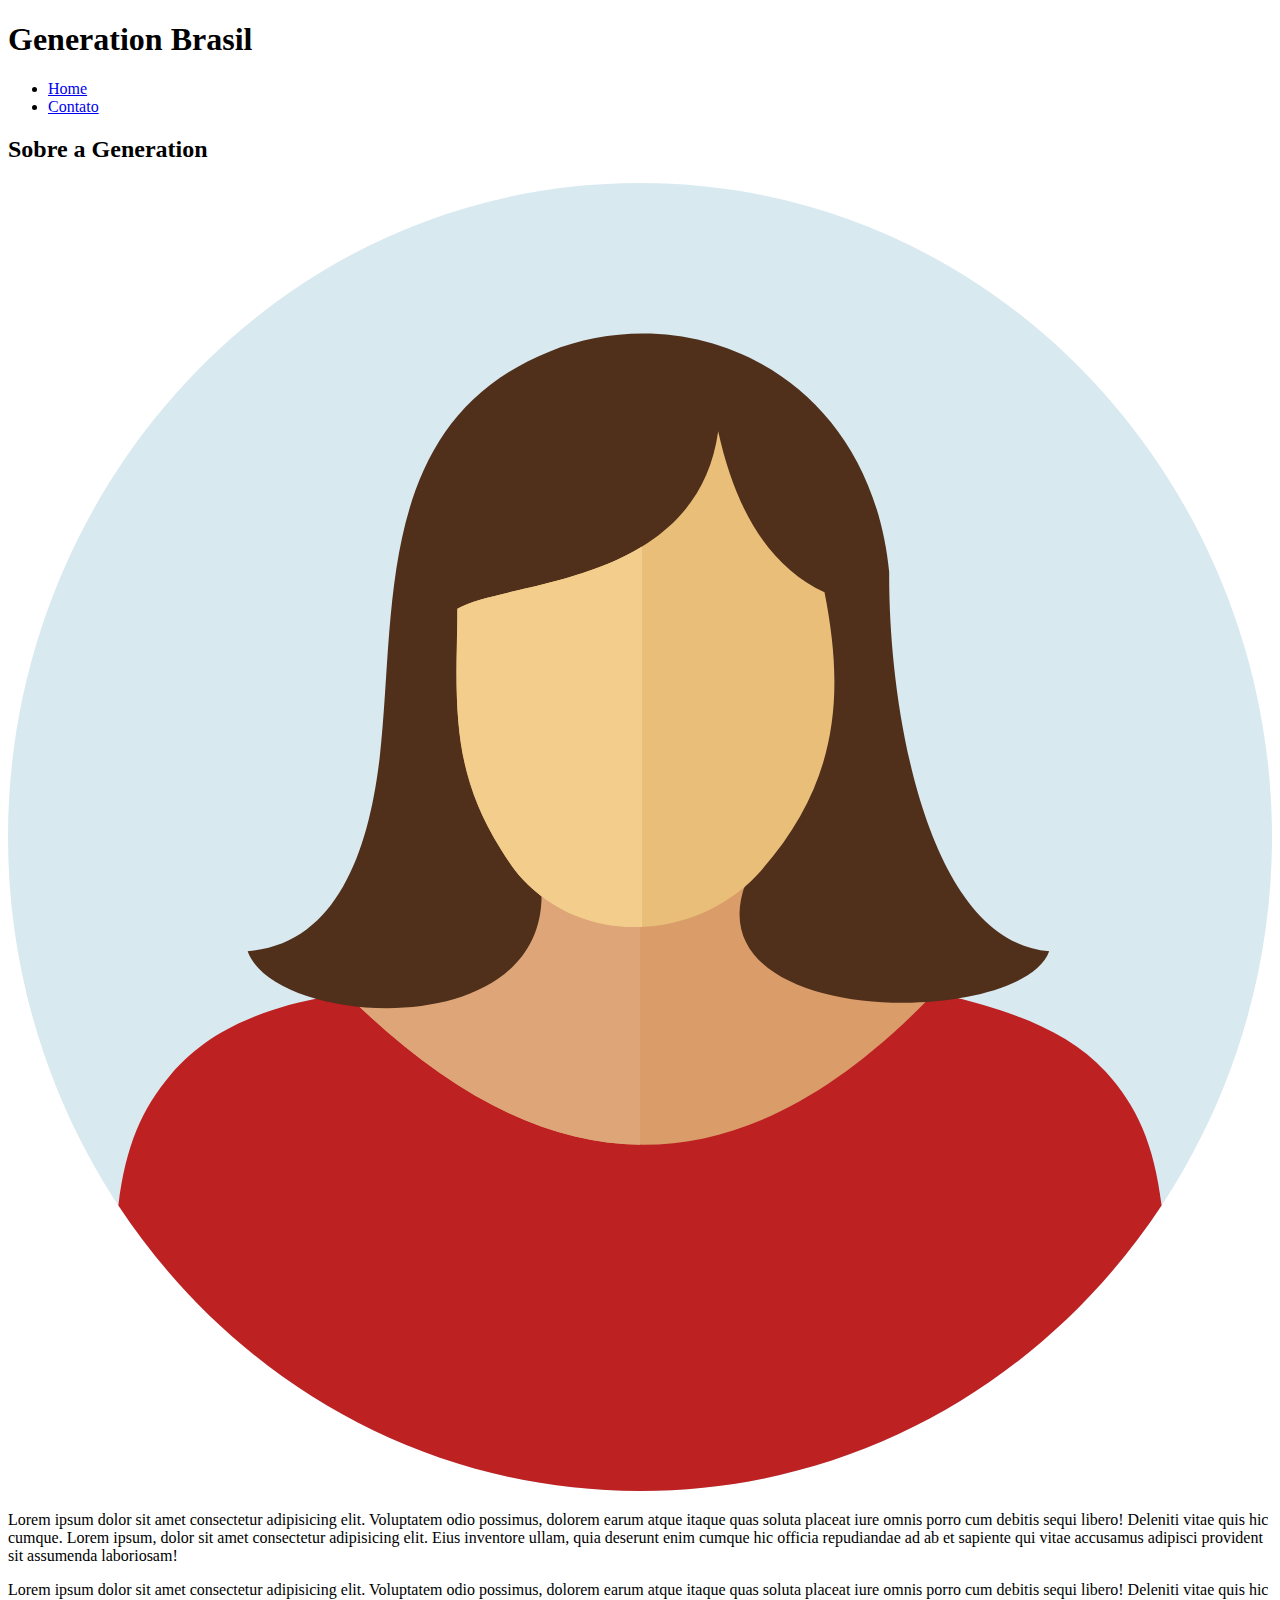
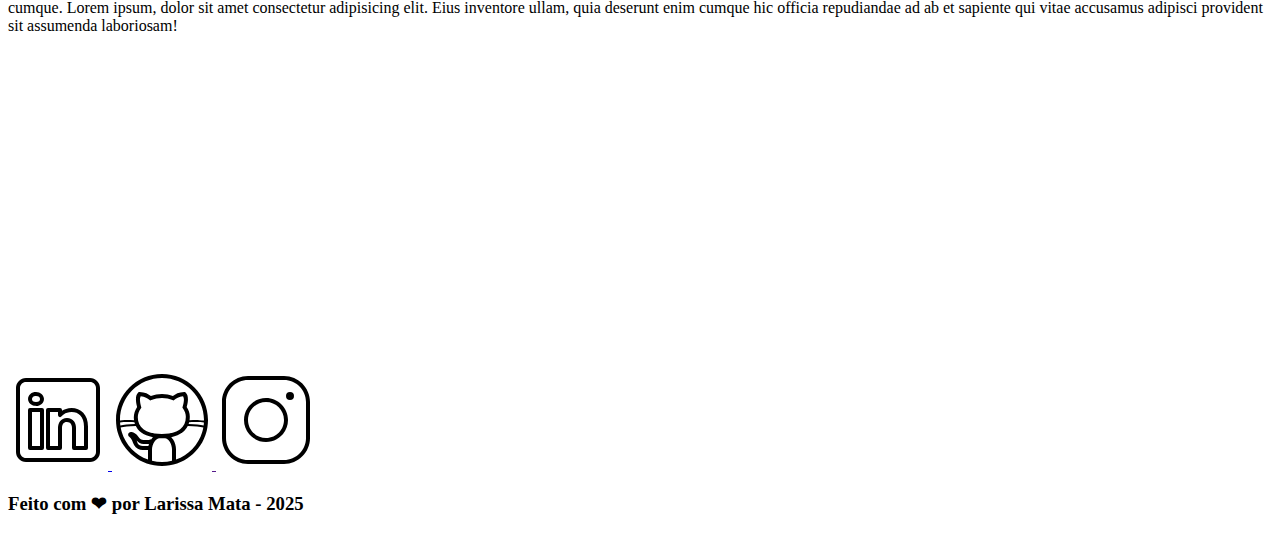
==== index.html @ 18a5f9d3 "Criação das páginas de portfólio." ====
<!DOCTYPE html>
            <html lang="pt-br">
                <head>
                    <meta charset="UTF-8">
                    <meta name="viewport" content="width=device-width, initial-scale=1.0">
                    <meta name="description" content="Projeto Portfólio">
                    <meta name="author" content="Generation Brasil">
                    <meta name="keywords" content="HTML, CSS, JavaScript">
                    <link rel="icon" type="image/svg" href="./assets/img/favicon.svg" />
                    <title>Meu Perfil</title>
                </head>
                <body>
                    <!-- Cabeçalho da Página (header) -->
                    <header>

                        <!-- Div Conteudo do Cabeçalho -->
                        <div id="header_content">

                            <!-- Titulo do Cabeçalho -->
                            <div id="titulo">

                            

                            <!--Seu nome-->
                            <h1>Generation Brasil</h1>
                            </div>

                            <!-- Conteudo do Menu da Página (header) -->
                            <div id="menu">

                                <!--Menu da página-->
                                <nav>

                                    <!--Marcadores não ordenados + links-->
                                    <ul id="menu">
                                        <li>
                                            <a href="index.html">Home</a>
                                        </li>
                                        <li>
                                            <a href="contato.html">Contato</a>
                                        </li>
                                    </ul>
                                </nav>

                            </div>
                        </div>
                    </header>

                    <!-- Seção Principal da Página (main) -->
                    <main>
                        <!--Seção sobre você-->
                        <section id="about">

                            <!--Título da seção-->
                            <h2>Sobre a Generation</h2>

                            <!--Contéudo da seção-->
                            <div id="conteudo">

                                <!--Imagem do criador do contéudo-->
                                <img
                                    src="./assets/img/user_02.svg"
                                    alt="Foto do criador desse conteúdo"
                                    />

                                    <!--Texto sobre o criador do conteúdo-->
                                    <article id="sobre_texto">
                                        <p>
                                            Lorem ipsum dolor sit amet consectetur adipisicing
                                    elit. Voluptatem odio possimus, dolorem earum atque
                                    itaque quas soluta placeat iure omnis porro cum
                                    debitis sequi libero! Deleniti vitae quis hic
                                    cumque. Lorem ipsum, dolor sit amet consectetur
                                    adipisicing elit. Eius inventore ullam, quia
                                    deserunt enim cumque hic officia repudiandae ad ab
                                    et sapiente qui vitae accusamus adipisci provident
                                    sit assumenda laboriosam!
                                </p>
                                <p>
                                    Lorem ipsum dolor sit amet consectetur adipisicing
                                    elit. Voluptatem odio possimus, dolorem earum atque
                                    itaque quas soluta placeat iure omnis porro cum
                                    debitis sequi libero! Deleniti vitae quis hic
                                    cumque. Lorem ipsum, dolor sit amet consectetur
                                    adipisicing elit. Eius inventore ullam, quia
                                    deserunt enim cumque hic officia repudiandae ad ab
                                    et sapiente qui vitae accusamus adipisci provident
                                    sit assumenda laboriosam!

                                        </p>
                                    </article>
                            </div>

                        </section>

                        <!--Seção contendo um vídeo de sua preferência-->
                        <section id="video">

                            <!--Vídeo da seção-->
                            <div id="youtube">
                                <iframe width="560" 
                                height="315" 
                                src="https://www.youtube.com/embed/R7lew2YYESU?si=cZWSmfz0LshcLpvk" 
                                title="YouTube video player" 
                                frameborder="0" 
                                allow="accelerometer; autoplay; clipboard-write; encrypted-media; gyroscope; picture-in-picture; web-share" 
                                referrerpolicy="strict-origin-when-cross-origin" 
                                allowfullscreen></iframe>
                            </div>

                        </section>

                    </main>

                    <!-- Rodapé da Página (footer) -->
                    <footer>

                        <!--Seção de contato - redes sociais-->
                        <section id="redes_sociais">

                            <a href=" ">
                                <img src="assets/img/linkedin.svg" alt="LinkedIn" />
                            </a>
                            <a href="">
                                <img src="assets/img/github.svg" alt="GitHub" />
                            </a>
                            <a href="">
                                <img src="assets/img/instagram.svg" alt="Instagram" />
                            </a>
                                </section>

                                <h3>Feito com ❤ por Larissa Mata - 2025</h3>

                        

                    </footer>
                </body>
            </html>
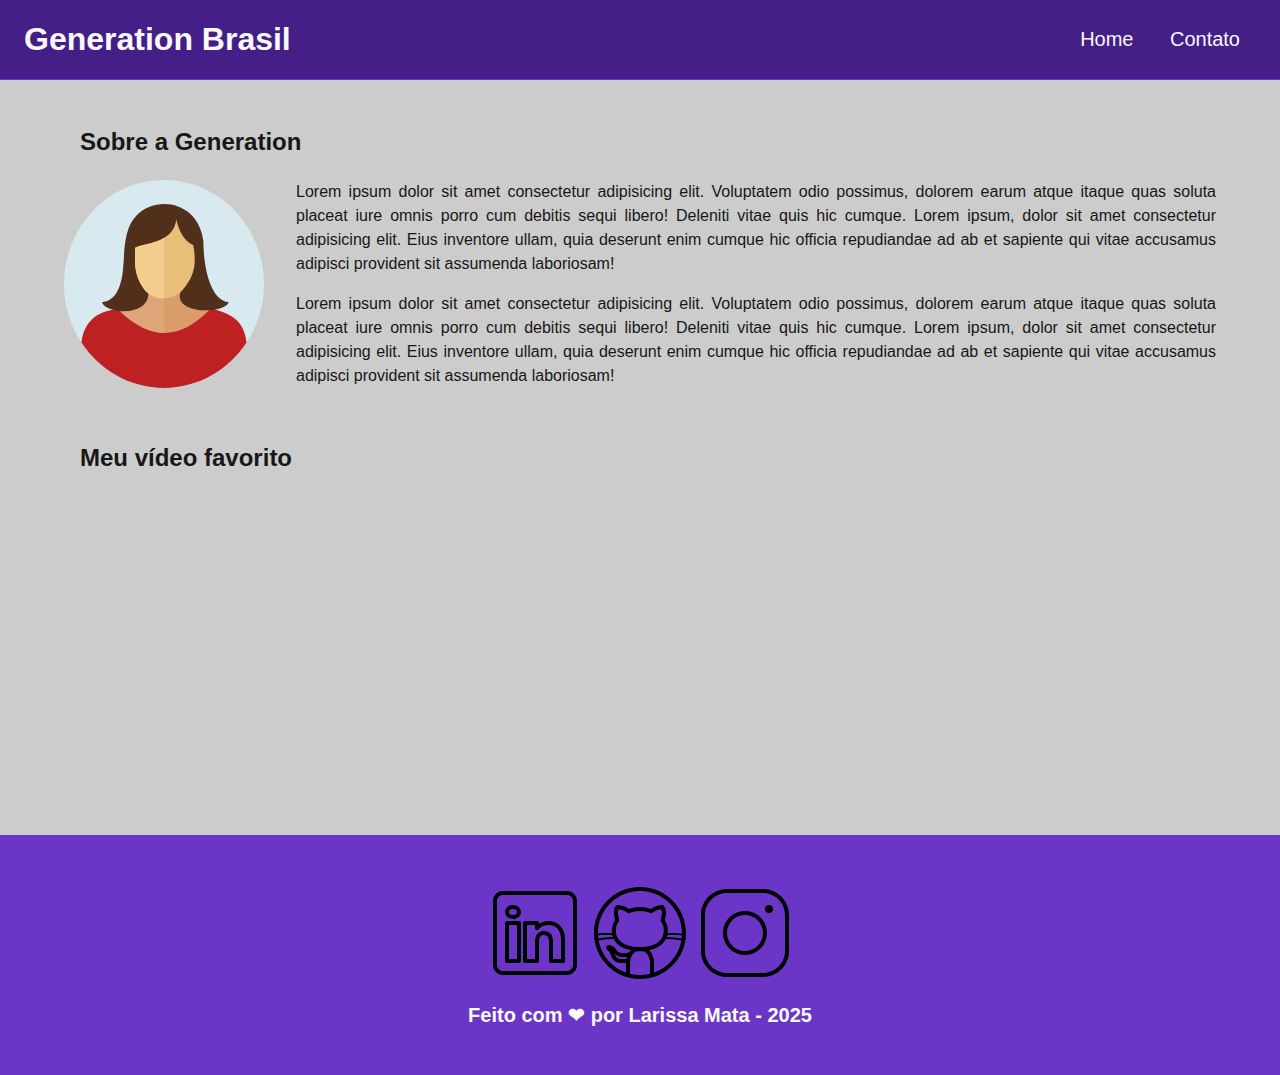
==== commit f90094a6: "Estilização da página." ====
--- a/index.html
+++ b/index.html
@@ -1,138 +1,152 @@
-            <!DOCTYPE html>
-            <html lang="pt-br">
-                <head>
-                    <meta charset="UTF-8">
-                    <meta name="viewport" content="width=device-width, initial-scale=1.0">
-                    <meta name="description" content="Projeto Portfólio">
-                    <meta name="author" content="Generation Brasil">
-                    <meta name="keywords" content="HTML, CSS, JavaScript">
-                    <link rel="icon" type="image/svg" href="./assets/img/favicon.svg" />
-                    <title>Meu Perfil</title>
-                </head>
-                <body>
-                    <!-- Cabeçalho da Página (header) -->
-                    <header>
+                <!DOCTYPE html>
+                <html lang="pt-br">
+                    <head>
+                        <meta charset="UTF-8">
 
-                        <!-- Div Conteudo do Cabeçalho -->
-                        <div id="header_content">
+                        <meta name="viewport" content="width=device-width, initial-scale=1.0">
+                        <meta name="description" content="Projeto Portfólio">
+                        <meta name="author" content="Generation Brasil">
+                        <meta name="keywords" content="HTML, CSS, JavaScript">
 
-                            <!-- Titulo do Cabeçalho -->
-                            <div id="titulo">
+                        <link rel="icon" type="image/svg" href="./assets/img/favicon.svg" />
+
+                        <!-- Link para a Folha de Estilo da Página - CSS -->
+                        <link rel="stylesheet" href="./assets/css/style.css">
+
+
+                        <title>Meu Perfil</title>
+                    </head>
+                    <body>
+                        <!-- Cabeçalho da Página (header) -->
+                        <header>
+
+                            <!-- Div Conteudo do Cabeçalho -->
+                            <div id="header_content" class="flex">
+
+                                <!-- Titulo do Cabeçalho -->
+                                <div id="titulo">
+
+                                
+
+                                <!--Seu nome-->
+                                <h1>Generation Brasil</h1>
+                                </div>
+
+                                <!-- Conteudo do Menu da Página (header) -->
+                                <div id="menu">
+
+                                    <!--Menu da página-->
+                                    <nav>
+
+                                        <!--Marcadores não ordenados + links-->
+                                        <ul id="menu">
+                                            <li>
+                                                <a href="index.html">Home</a>
+                                            </li>
+                                            <li>
+                                                <a href="contato.html">Contato</a>
+                                            </li>
+                                        </ul>
+                                    </nav>
+
+                                </div>
+                            </div>
+                        </header>
+
+                        <!-- Seção Principal da Página (main) -->
+                        <main>
+                            <!--Seção sobre você-->
+                            <section id="about" class="flex_start">
+
+                                <!--Título da seção-->
+                                <h2>Sobre a Generation</h2>
+
+                                <!--Contéudo da seção-->
+                                <div id="conteudo" class="flex">
+
+                                    <!--Imagem do criador do contéudo-->
+                                    <img
+                                        src="./assets/img/user_02.svg"
+                                        alt="Foto do criador desse conteúdo"
+                                        
+                                        class="img_profile"
+                                        />
+
+                                        <!--Texto sobre o criador do conteúdo-->
+                                        <article id="sobre_texto">
+                                            <p>
+                                                Lorem ipsum dolor sit amet consectetur adipisicing
+                                        elit. Voluptatem odio possimus, dolorem earum atque
+                                        itaque quas soluta placeat iure omnis porro cum
+                                        debitis sequi libero! Deleniti vitae quis hic
+                                        cumque. Lorem ipsum, dolor sit amet consectetur
+                                        adipisicing elit. Eius inventore ullam, quia
+                                        deserunt enim cumque hic officia repudiandae ad ab
+                                        et sapiente qui vitae accusamus adipisci provident
+                                        sit assumenda laboriosam!
+                                    </p>
+                                    <p>
+                                        Lorem ipsum dolor sit amet consectetur adipisicing
+                                        elit. Voluptatem odio possimus, dolorem earum atque
+                                        itaque quas soluta placeat iure omnis porro cum
+                                        debitis sequi libero! Deleniti vitae quis hic
+                                        cumque. Lorem ipsum, dolor sit amet consectetur
+                                        adipisicing elit. Eius inventore ullam, quia
+                                        deserunt enim cumque hic officia repudiandae ad ab
+                                        et sapiente qui vitae accusamus adipisci provident
+                                        sit assumenda laboriosam!
+
+                                            </p>
+                                        </article>
+                                </div>
+
+                            </section>
+
+                            <!--Seção contendo um vídeo de sua preferência-->
+                            <section id="video" class="flex_start">
+
+                                <!--Título da seção-->
+                                <h2>Meu vídeo favorito</h2>
+
+                                <!--Vídeo da seção-->
+                                <div id="youtube" class="flex">
+
+                                    <iframe 
+                                    width="560" 
+                                    height="315" 
+                                    src="https://www.youtube.com/embed/R7lew2YYESU?si=cZWSmfz0LshcLpvk" 
+                                    title="YouTube video player" 
+                                    frameborder="0" 
+                                    allow="accelerometer; autoplay; clipboard-write; encrypted-media; gyroscope; picture-in-picture; web-share" 
+                                    referrerpolicy="strict-origin-when-cross-origin" 
+                                    allowfullscreen></iframe>
+                                </div>
+
+                            </section>
+
+                        </main>
+
+                        <!-- Rodapé da Página (footer) -->
+                        <footer class="flex">
+
+                            <!--Seção de contato - redes sociais-->
+                            <section id="redes_sociais">
+
+                                <a href=" ">
+                                    <img src="assets/img/linkedin.svg" alt="LinkedIn" />
+                                </a>
+                                <a href="">
+                                    <img src="assets/img/github.svg" alt="GitHub" />
+                                </a>
+                                <a href="">
+                                    <img src="assets/img/instagram.svg" alt="Instagram" />
+                                </a>
+                                    </section>
+
+                                    <h3>Feito com ❤ por Larissa Mata - 2025</h3>
 
                             
 
-                            <!--Seu nome-->
-                            <h1>Generation Brasil</h1>
-                            </div>
-
-                            <!-- Conteudo do Menu da Página (header) -->
-                            <div id="menu">
-
-                                <!--Menu da página-->
-                                <nav>
-
-                                    <!--Marcadores não ordenados + links-->
-                                    <ul id="menu">
-                                        <li>
-                                            <a href="index.html">Home</a>
-                                        </li>
-                                        <li>
-                                            <a href="contato.html">Contato</a>
-                                        </li>
-                                    </ul>
-                                </nav>
-
-                            </div>
-                        </div>
-                    </header>
-
-                    <!-- Seção Principal da Página (main) -->
-                    <main>
-                        <!--Seção sobre você-->
-                        <section id="about">
-
-                            <!--Título da seção-->
-                            <h2>Sobre a Generation</h2>
-
-                            <!--Contéudo da seção-->
-                            <div id="conteudo">
-
-                                <!--Imagem do criador do contéudo-->
-                                <img
-                                    src="./assets/img/user_02.svg"
-                                    alt="Foto do criador desse conteúdo"
-                                    />
-
-                                    <!--Texto sobre o criador do conteúdo-->
-                                    <article id="sobre_texto">
-                                        <p>
-                                            Lorem ipsum dolor sit amet consectetur adipisicing
-                                    elit. Voluptatem odio possimus, dolorem earum atque
-                                    itaque quas soluta placeat iure omnis porro cum
-                                    debitis sequi libero! Deleniti vitae quis hic
-                                    cumque. Lorem ipsum, dolor sit amet consectetur
-                                    adipisicing elit. Eius inventore ullam, quia
-                                    deserunt enim cumque hic officia repudiandae ad ab
-                                    et sapiente qui vitae accusamus adipisci provident
-                                    sit assumenda laboriosam!
-                                </p>
-                                <p>
-                                    Lorem ipsum dolor sit amet consectetur adipisicing
-                                    elit. Voluptatem odio possimus, dolorem earum atque
-                                    itaque quas soluta placeat iure omnis porro cum
-                                    debitis sequi libero! Deleniti vitae quis hic
-                                    cumque. Lorem ipsum, dolor sit amet consectetur
-                                    adipisicing elit. Eius inventore ullam, quia
-                                    deserunt enim cumque hic officia repudiandae ad ab
-                                    et sapiente qui vitae accusamus adipisci provident
-                                    sit assumenda laboriosam!
-
-                                        </p>
-                                    </article>
-                            </div>
-
-                        </section>
-
-                        <!--Seção contendo um vídeo de sua preferência-->
-                        <section id="video">
-
-                            <!--Vídeo da seção-->
-                            <div id="youtube">
-                                <iframe width="560" 
-                                height="315" 
-                                src="https://www.youtube.com/embed/R7lew2YYESU?si=cZWSmfz0LshcLpvk" 
-                                title="YouTube video player" 
-                                frameborder="0" 
-                                allow="accelerometer; autoplay; clipboard-write; encrypted-media; gyroscope; picture-in-picture; web-share" 
-                                referrerpolicy="strict-origin-when-cross-origin" 
-                                allowfullscreen></iframe>
-                            </div>
-
-                        </section>
-
-                    </main>
-
-                    <!-- Rodapé da Página (footer) -->
-                    <footer>
-
-                        <!--Seção de contato - redes sociais-->
-                        <section id="redes_sociais">
-
-                            <a href=" ">
-                                <img src="assets/img/linkedin.svg" alt="LinkedIn" />
-                            </a>
-                            <a href="">
-                                <img src="assets/img/github.svg" alt="GitHub" />
-                            </a>
-                            <a href="">
-                                <img src="assets/img/instagram.svg" alt="Instagram" />
-                            </a>
-                                </section>
-
-                                <h3>Feito com ❤ por Larissa Mata - 2025</h3>
-
-                        
-
-                    </footer>
-                </body>
-            </html>+                        </footer>
+                    </body>
+                </html>--- a/assets/css/style.css
+++ b/assets/css/style.css
@@ -0,0 +1,232 @@
+*{
+    margin: 0;
+    padding: 0;
+    box-sizing: border-box;
+    text-decoration: none;
+    outline: none;
+    font-weight: 400;
+    font-family: sans-serif;
+}
+
+:root {
+    --purple-200: #9a7bd1;
+    --purple-500: #6b36c8;
+    --purple-800: #441f88;
+
+    --black-800: #171717;
+
+    --gray-200: #cccccc;
+    --gray-400: #505861;
+
+    --white: #F9F9F9;
+
+}
+
+html {
+    width: 100%;
+    height: 100vh;
+}
+
+body {
+    background: var(--gray-200);
+    color: var(--black-800);
+}
+
+h1 {
+    color: var(--white);
+    font-size: 2rem;
+    font-weight: 700;
+}
+
+h2 {
+    padding: 1rem;
+    color: var(--black-800);
+    font-size: 1.5rem;
+    font-weight: 600;
+    text-align: left;
+}
+
+h3 {
+    padding: 1rem;
+    color: var(--white);
+    font-size: 1.25rem;
+    font-weight: 700;
+    text-align: center;
+}
+
+p {
+    font-size: 1rem;
+    line-height: 1.5rem;
+    text-align: justify;
+    padding: 0.5rem 0;
+}
+
+.flex {
+    display: flex;
+    justify-content: center;
+    align-items: center;
+}
+
+.flex_start {
+    display: flex;
+    justify-content: flex-start;
+}
+
+#header_content {
+    height: 80px;
+    position: sticky;
+    top: 0;
+    width: 100%;
+    justify-content: space-between;
+    padding: 24px;
+    background-color: var(--purple-800);
+    border-bottom: 1px solid var(--purple-500);
+}
+
+#menu li {
+    display: inline;
+    padding: 1rem;
+}
+
+#menu li a {
+    text-decoration: none;
+    color: var(--white);
+    font-size: 20px;
+}
+
+#menu li a:hover {
+    color: var(--purple-200);
+    text-decoration: underline;
+}
+
+#about {
+    flex-direction: column;
+    margin: 2rem auto;
+    width: 90%;
+}
+
+#conteudo {
+    flex-direction: row;
+    gap: 2rem;
+}
+
+.img_profile {
+    width: 200px;
+}
+
+#video {
+    flex-direction: column;
+    margin:  2rem auto;
+    width: 90%;
+}
+
+footer {
+    flex-direction: column;
+    margin: 0;
+    padding: 2rem;
+    color: var(--white);
+    background-color: var(--purple-500);
+    font-weight: bold;
+    text-align: center;
+}
+
+#redes_sociais {
+    display: flex;
+    justify-content: space-evenly;
+    margin: 1rem 0 0 0;
+    width: 320px;
+}
+
+.social_icon {
+    width: 4rem;
+    height: 4rem;
+    filter: brightness(0)
+            saturate(100%)
+            invert(100%)
+            sepia(0%)
+            saturate(7457%)
+            hue-rotate(23deg)
+            brightness(95%)
+            contrast(87%);
+
+}
+
+.social_icon:hover {
+    filter: brightness(0)
+            saturate(100%)
+            invert(65%)
+            sepia(59%)
+            saturate(2437%)
+            hue-rotate(213deg)
+            brightness(86%)
+            contrast(88%);
+}
+
+#contact {
+    flex-direction: row;
+    gap: 2rem;
+}
+
+form {
+    display: flex;
+    flex-direction: column;
+    width: 480px;
+    margin: 2rem 0;
+    padding: 1.5rem;
+    border: none;
+}
+
+form label {
+    font-size: 1rem;
+    text-align: left;
+    font-weight: 500;
+}
+
+form input,
+textarea {
+    margin: 0.5rem 0 1rem;
+    padding: 0.5rem;
+    border-radius: 1.25rem;
+    border: none;
+    width: 100%;
+    font-size: 1rem;
+}
+
+textarea {
+    resize: none;
+    height: 5rem;
+}
+
+form span {
+    margin: 0 0 0.5rem 0.75rem;
+    font-size: 0.75rem;
+    line-height: 1rem;
+    color: red;
+}
+
+form button {
+    text-align: center;
+    padding: 0.75rem 2rem;
+    background: var(--purple-800);
+    border: 1px solid var(--purple-500);
+    color: var(--white);
+    border-radius: 0.75rem;
+    font-weight: 700;
+    font-size: 1rem;
+}
+
+form button:hover {
+    background: var(--purple-500);
+}
+
+#mapa {
+    width: 480px;
+    flex-direction: column;
+    gap: 3rem;
+}
+
+#endereco > p {
+    font-size: 1rem;
+    text-align: justify;
+    font-weight: 600;
+}